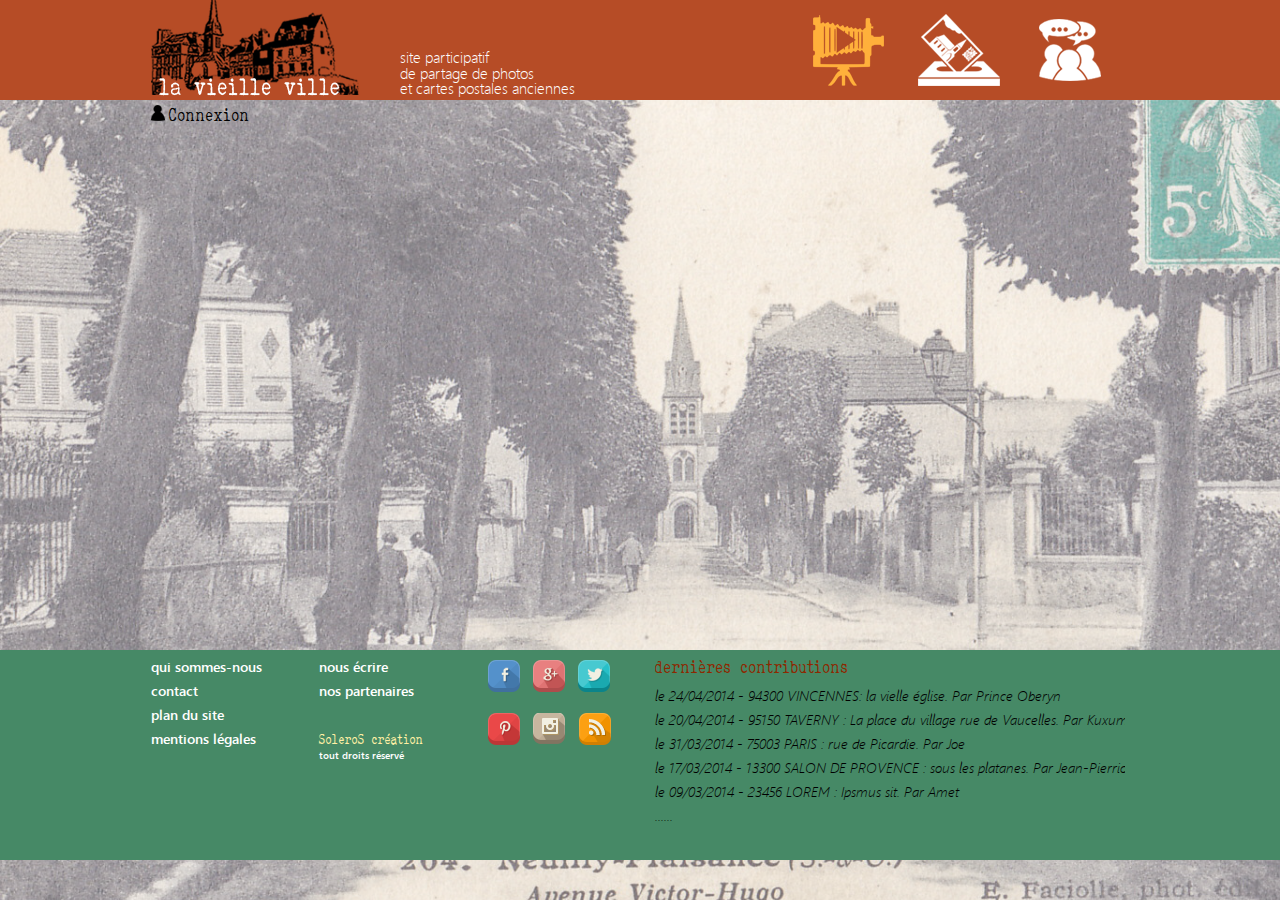
==== cnam-html/index.html @ 69cd3543 "premier commit général" ====
<!DOCTYPE html>
<html>
<head lang="en">
    <meta charset="UTF-8">
    <title></title>
    <link rel="stylesheet" href="style.css"/>
</head>
<body>
        <div id="header">
            <div class="content">
                <div id="gauche">
                    <div id="logo"></div>
                    <div id="quezaco">site participatif<br/>de partage de photos<br/>et cartes postales anciennes<br/></div>
                </div>
                <div id="droite">
                    <div id="menu">
                        <div id="gallerie" class="lienMenu">gallerie</div>
                        <div id="soumettre" class="lienMenu">soumettre</div>
                        <div id="forum" class="lienMenu">forum</div>
                    </div>
                </div>
                <div id="connexion">
                    <div class="picto">
                        <img src="images/pictos/picto_connect.png"></img>
                    </div>
                    <div class="texte">Connexion</div>
                </div>
            </div>
        </div>
        <div id="corps">
            <div class="content">

            </div>
        </div>
        <div id="footer">
            <div class="content">
                <div id="footerLiens">
                    <div class="col">
                        <ul>
                            <li><p>qui sommes-nous</p></li>
                            <li><p>contact</p></li>
                            <li><p>plan du site</p></li>
                            <li><p>mentions légales</p></li>
                        </ul>
                    </div>
                    <div class="col">
                        <ul>
                            <li><p>nous écrire</p></li>
                            <li><p>nos partenaires</p></li>
                            <li><p></p></li>
                            <li id="signature"><p><span id="soleros">SoleroS création</span><br/><span id="reserve">tout droits réservé</span></p></li>
                        </ul>
                    </div>
                </div>
                <div id="mediaLiens">
                    <div class="ligne">
                        <ul>
                            <li id="facebook"><a href=""></a></li>
                            <li id="googlePlus"><a href=""></a></li>
                            <li id="twitter"><a href=""></a></li>
                        </ul>
                    </div>
                    <div class="ligne">
                        <ul>
                            <li id="pinterest"><a href=""></a></li>
                            <li id="instagram"><a href=""></a></li>
                            <li id="rss"><a href=""></a></li>
                        </ul>
                    </div>
                </div>
                <div id="contributions">
                    <p><span>dernières contributions</span></p>
                    <ul>
                        <li>le 24/04/2014 - 94300 VINCENNES: la vielle église.  Par Prince Oberyn</li>
                        <li>le 20/04/2014 - 95150 TAVERNY : La place du village rue de Vaucelles.  Par Kuxumaxime</li>
                        <li>le 31/03/2014 - 75003 PARIS : rue de Picardie.  Par Joe</li>
                        <li>le 17/03/2014 - 13300 SALON DE PROVENCE : sous les platanes.  Par Jean-Pierriot</li>
                        <li>le 09/03/2014 - 23456 LOREM : Ipsmus sit. Par Amet</li>
                        ......
                    </ul>
                </div>
            </div>
        </div>
    </div>
    <script src="./test.js"></script>
</body>
</html>
---- cnam-html/style.css ----
/* reset */

html, body, div, span, applet, object, iframe,
h1, h2, h3, h4, h5, h6, p, blockquote, pre,
a, abbr, acronym, address, big, cite, code,
del, dfn, em, img, ins, kbd, q, s, samp,
small, strike, strong, sub, sup, tt, var,
b, u, i, center,
dl, dt, dd, ol, ul, li,
fieldset, form, label, legend,
table, caption, tbody, tfoot, thead, tr, th, td,
article, aside, canvas, details, embed,
figure, figcaption, footer, header, hgroup,
menu, nav, output, ruby, section, summary,
time, mark, audio, video {
    margin: 0;
    padding: 0;
    border: 0;
    font-size: 100%;
    font: inherit;
    vertical-align: baseline;
}
/* HTML5 display-role reset for older browsers */
article, aside, details, figcaption, figure,
footer, header, hgroup, menu, nav, section {
    display: block;
}
body {
    line-height: 1;
}
ol, ul {
    list-style: none;
}
blockquote, q {
    quotes: none;
}
blockquote:before, blockquote:after,
q:before, q:after {
    content: '';
    content: none;
}
table {
    border-collapse: collapse;
    border-spacing: 0;
}

/* ici commence mon css */

/* Generated by Font Squirrel (http://www.fontsquirrel.com) on September 2, 2014 */



@font-face {
    font-family: 'elegant_typewriterregular';
    src: url('./fontes/elegant_typewriter-webfont.eot');
    src: url('./fontes/elegant_typewriter-webfont.eot?#iefix') format('embedded-opentype'),
    url('./fontes/elegant_typewriter-webfont.woff') format('woff'),
    url('./fontes/elegant_typewriter-webfont.ttf') format('truetype'),
    url('./fontes/elegant_typewriter-webfont.svg#elegant_typewriterregular') format('svg');
    font-weight: normal;
    font-style: normal;

}




@font-face {
    font-family: 'weblysleek_uilight_italic';
    src: url('./fontes/weblysleekuili-webfont.eot');
    src: url('./fontes/weblysleekuili-webfont.eot?#iefix') format('embedded-opentype'),
    url('./fontes/weblysleekuili-webfont.woff') format('woff'),
    url('./fontes/weblysleekuili-webfont.ttf') format('truetype'),
    url('./fontes/weblysleekuili-webfont.svg#weblysleek_uilight_italic') format('svg');
    font-weight: normal;
    font-style: normal;

}




@font-face {
    font-family: 'weblysleek_uilight';
    src: url('./fontes/weblysleekuil-webfont.eot');
    src: url('./fontes/weblysleekuil-webfont.eot?#iefix') format('embedded-opentype'),
    url('./fontes/weblysleekuil-webfont.woff') format('woff'),
    url('./fontes/weblysleekuil-webfont.ttf') format('truetype'),
    url('./fontes/weblysleekuil-webfont.svg#weblysleek_uilight') format('svg');
    font-weight: normal;
    font-style: normal;

}




@font-face {
    font-family: 'weblysleek_uisemibold_italic';
    src: url('./fontes/weblysleekuisbi-webfont.eot');
    src: url('./fontes/weblysleekuisbi-webfont.eot?#iefix') format('embedded-opentype'),
    url('./fontes/weblysleekuisbi-webfont.woff') format('woff'),
    url('./fontes/weblysleekuisbi-webfont.ttf') format('truetype'),
    url('./fontes/weblysleekuisbi-webfont.svg#weblysleek_uisemibold_italic') format('svg');
    font-weight: normal;
    font-style: normal;

}




@font-face {
    font-family: 'weblysleek_uisemibold';
    src: url('./fontes/weblysleekuisb-webfont.eot');
    src: url('./fontes/weblysleekuisb-webfont.eot?#iefix') format('embedded-opentype'),
    url('./fontes/weblysleekuisb-webfont.woff') format('woff'),
    url('./fontes/weblysleekuisb-webfont.ttf') format('truetype'),
    url('./fontes/weblysleekuisb-webfont.svg#weblysleek_uisemibold') format('svg');
    font-weight: normal;
    font-style: normal;

}




@font-face {
    font-family: 'weblysleek_uisemilight_italic';
    src: url('./fontes/weblysleekuisli-webfont.eot');
    src: url('./fontes/weblysleekuisli-webfont.eot?#iefix') format('embedded-opentype'),
    url('./fontes/weblysleekuisli-webfont.woff') format('woff'),
    url('./fontes/weblysleekuisli-webfont.ttf') format('truetype'),
    url('./fontes/weblysleekuisli-webfont.svg#weblysleek_uisemilight_italic') format('svg');
    font-weight: normal;
    font-style: normal;

}




@font-face {
    font-family: 'weblysleek_uisemilight';
    src: url('./fontes/weblysleekuisl-webfont.eot');
    src: url('./fontes/weblysleekuisl-webfont.eot?#iefix') format('embedded-opentype'),
    url('./fontes/weblysleekuisl-webfont.woff') format('woff'),
    url('./fontes/weblysleekuisl-webfont.ttf') format('truetype'),
    url('./fontes/weblysleekuisl-webfont.svg#weblysleek_uisemilight') format('svg');
    font-weight: normal;
    font-style: normal;

}
html{
    font-size: 14px;
}

body{
    background-image:url("./images/background.png");
    background-repeat:no-repeat;
    background-size: 100%;
    width: 100%;
    position: absolute;
}

/*les classes de polices*/


/*le menu haut*/
#header{
    background-color: #b64c26;
    height: 100px;
    width: 100%
}
#header .content{
    width: 978px;
    height: 100px;
    margin: 0 auto 0 auto;
}
#header .content #gauche{
    height: 100px;
    float: left;
}
#logo {
    background-image: url("./images/logo_text.png");
    height: 100px;
    width: 245px;
    background-repeat: no-repeat;
    display: inline-block;

}
#quezaco{
    width: 190px;
    display: inline-block;
    vertical-align: 6px;
    font-family: weblysleek_uilight;
    font-size: 1.1rem;
    color: #ffffff;
}
#header .content #droite{
    height: 100px;
    float: right;
    width: 336px;
}
#header .content #menu {
    height: 100px;
    width:100%;
}
.lienMenu{
    width: 33%;
    height: 100px;
    float: left;
    font-family: elegant_typewriterregular;
    font-weight: bold;
    font-size: 18px;
    color:#8e2800;
    text-align: center;
    line-height:230px;
    overflow: hidden;
}
.lienMenu:hover{
    background-color: #8e2800;
    overflow: visible;
}
#gallerie{
    background-image: url("./images/gallerie-selectionné.png");
    background-repeat: no-repeat;
    background-position: center center;
    width: 33%;
}
#soumettre{
    background-image: url("./images/soumettre.png");
    background-repeat: no-repeat;
    background-position: center center;
    width: 33%;
}
#forum{
    background-image: url("./images/forum.png");
    background-repeat: no-repeat;
    background-position: center center;
    width: 33%;
}
#connexion{
    clear: both;
}
#connexion .picto{
    display: inline-block;
}
#connexion .texte{
    display: inline-block;
    font-family: elegant_typewriterregular;
    font-size: 18px;
    line-height: 30px;
}
#connexion .texte:hover {

    font-size: 18px;
    font-style: bold;
   
}

/*fin du bloc de nav*/

#corps{
    clear: both;
    height: 550px;
}
#corps .content{
    width: 978px;
    margin: 0 auto 0 auto;
}

/*Footer*/

#footer{
    background-color: #468966;
    height: 210px;
}

#footer .content{
    width: 978px;
    margin: 0 auto 0 auto;
    padding-top: 10px;
    font-size: 0;
    line-height: 1;
}
#footerLiens{
    display: inline-block;
    vertical-align: top;
}
.col{
    width: 168px;
    display: inline-block;
    vertical-align: top;
    font-size: 1rem;
}

.col li{
    height: 24px;
    width: 130px;
    line-height: 24px;
    font-size: 1rem;
    color:#ffffff;
    font-family: weblysleek_uisemibold;
}
.col li p{
    line-height: 1;
    display: inline-block;
    vertical-align: top;
}
#signature{
}

#soleros{
    font-family: elegant_typewriterregular;
    color: #fff0a5;
}
#reserve{
    font-size: 0.70rem;
}

#mediaLiens{
    display: inline-block;
    width: 168px;
    height: 200px;
}
.ligne{
    width: 138px;
}
.ligne li{
    width: 33%;
    height: 53px;
    display: inline-block;
    background-repeat: no-repeat;
}
#facebook{
    background-image: url("./images/pictos/picto_facebook.png");
}
#googlePlus{
    background-image: url("./images/pictos/picto_google-plus.png");
}
#twitter{
    background-image: url("./images/pictos/picto_twitter.png");
}
#pinterest{
    background-image: url("./images/pictos/picto_pinterest.png");
}
#instagram{
    background-image: url("./images/pictos/picto_instagram.png");
}
#rss{
    background-image: url("./images/pictos/picto_rss.png");
}

#contributions{
    width: 470px;
    display: inline-block;
    vertical-align: top;
    overflow: hidden;
}
#contributions p {
    line-height: 24px;

}
#contributions p span{
    font-size: 18px;
    font-family: elegant_typewriterregular;
    color: #8e2800;
    line-height: 14px;
    vertical-align: top;
}
#contributions ul{
    font-family: weblysleek_uilight_italic;
    width: 700px;
    font-size: 14px;
    line-height: 24px;
}
/*fin du footer*/
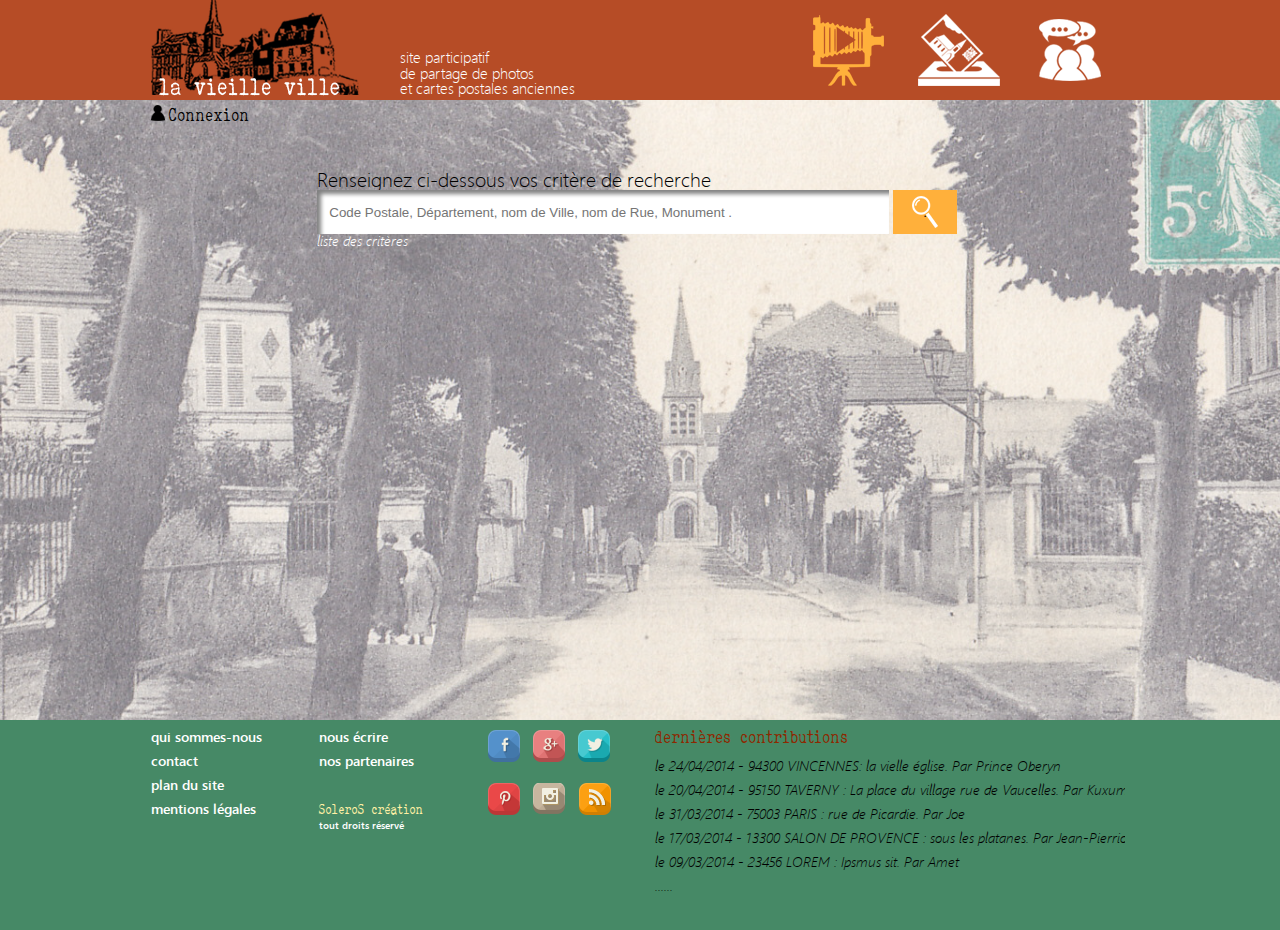
==== commit 3a64aff5: "index et style" ====
--- a/cnam-html/index.html
+++ b/cnam-html/index.html
@@ -14,9 +14,9 @@
                 </div>
                 <div id="droite">
                     <div id="menu">
-                        <div id="gallerie" class="lienMenu">gallerie</div>
-                        <div id="soumettre" class="lienMenu">soumettre</div>
-                        <div id="forum" class="lienMenu">forum</div>
+                        <a id="gallerie" class="lienMenu" href="index.html">gallerie</a>
+                        <a id="soumettre" class="lienMenu" href="soumettre.html">soumettre</a>
+                        <a id="forum" class="lienMenu" href="#">forum</a>
                     </div>
                 </div>
                 <div id="connexion">
@@ -24,12 +24,34 @@
                         <img src="images/pictos/picto_connect.png"></img>
                     </div>
                     <div class="texte">Connexion</div>
+                    <div id="cadre_connexion">
+                        <form action="" method="post">
+                            <input type="text" maxlength="50" placeholder="Identifiant">
+                            <input type="password" placeholder="Mot de passe">
+                            <div class="liens">
+                                <a href="">s'inscrire</a>
+                                <a href="">mot de passe oublié</a>
+                            </div>
+                            <button type="submit">Valider</button>
+                        </form>
+                    </div>
                 </div>
             </div>
         </div>
         <div id="corps">
             <div class="content">
-
+                <div id="recherche">
+                    <span class="indication">Renseignez ci-dessous vos critère de recherche</span>
+                    <form id="bar_recherche" action="" method="post">
+                        <input type="text" placeholder="Code Postale, Département, nom de Ville, nom de Rue, Monument ."/>
+                        <button type="submit">.</button>
+                    </form>
+                    <div id="liste_critere">
+                        <span>liste des critères</span>
+                        <span class="critere"></span>
+                    </div>
+                    <div id="resultat"></div>
+                </div>
             </div>
         </div>
         <div id="footer">
--- a/cnam-html/style.css
+++ b/cnam-html/style.css
@@ -176,6 +176,7 @@
     width: 978px;
     height: 100px;
     margin: 0 auto 0 auto;
+    position: relative;
 }
 #header .content #gauche{
     height: 100px;
@@ -242,6 +243,15 @@
 }
 #connexion{
     clear: both;
+    position: absolute;
+    top:100px;
+    height: 25px;
+    overflow: hidden;
+    z-index: 10;
+}
+#connexion:hover{
+    overflow: visible;
+    z-index: 10;
 }
 #connexion .picto{
     display: inline-block;
@@ -253,23 +263,90 @@
     line-height: 30px;
 }
 #connexion .texte:hover {
-
     font-size: 18px;
     font-style: bold;
-   
-}
-
+}
+#connexion #cadre_connexion{
+    position: relative;
+    height: 200px;
+    width: 158px;
+    background-color: white;
+}
+#connexion #cadre_connexion input[type=text],input[type=password]{
+    height: 32px;
+    width: 122px;
+    margin: 16px 0 0 16px;
+    font-family: weblysleek_uilight;
+    text-align: center;
+}
+#connexion #cadre_connexion .liens{
+    margin: 9px 0 0 16px;
+}
+#connexion #cadre_connexion a{
+    display: block;
+    font-family: weblysleek_uilight_italic;
+    color: black;
+}
+#connexion #cadre_connexion button[type=submit]{
+    height: 24px;
+    width: 54px;
+    background-color: #ffb03b;
+    margin: 16px 16px 0 0;
+    float: right;
+    font-family: elegant_typewriterregular;
+    color: #ffffff;
+    text-align: center;
+    border-style: none;
+}
 /*fin du bloc de nav*/
 
 #corps{
     clear: both;
+    z-index: 0;
     height: 550px;
 }
 #corps .content{
     width: 978px;
     margin: 0 auto 0 auto;
 }
-
+#corps .content #recherche{
+    margin: 70px auto 0 auto;
+    width: 66%;
+}
+#corps .content #recherche .indication{
+    font-family: weblysleek_uilight;
+    font-size: 20px;
+}
+#corps .content #recherche #liste_critere{
+    font-family: weblysleek_uilight_italic;
+    color: #ffffff;
+}
+#corps .content #recherche input[type=text]{
+    height: 42px;
+    width: 88%;
+    border-style: none;
+    box-shadow: 4px 4px 4px grey inset;
+    line-height: normal;
+}
+#corps .content #recherche input::-webkit-input-placeholder{
+    padding-left: 10px;
+}
+#corps .content #recherche input::-moz-placeholder{
+    padding-left: 10px
+}
+#corps .content #recherche input:-ms-input-placeholder{
+    padding-left: 10px
+}
+#corps .content #recherche button[type=submit]{
+    width: 10%;
+    background-image: url("./images/pictos/picto_loupe.png");
+    background-color: #ffb03b;
+    background-repeat: no-repeat;
+    background-position: center;
+    height: 44px;
+    border-style: none;
+
+}
 /*Footer*/
 
 #footer{
@@ -377,3 +454,4 @@
 }
 /*fin du footer*/
 
+    
